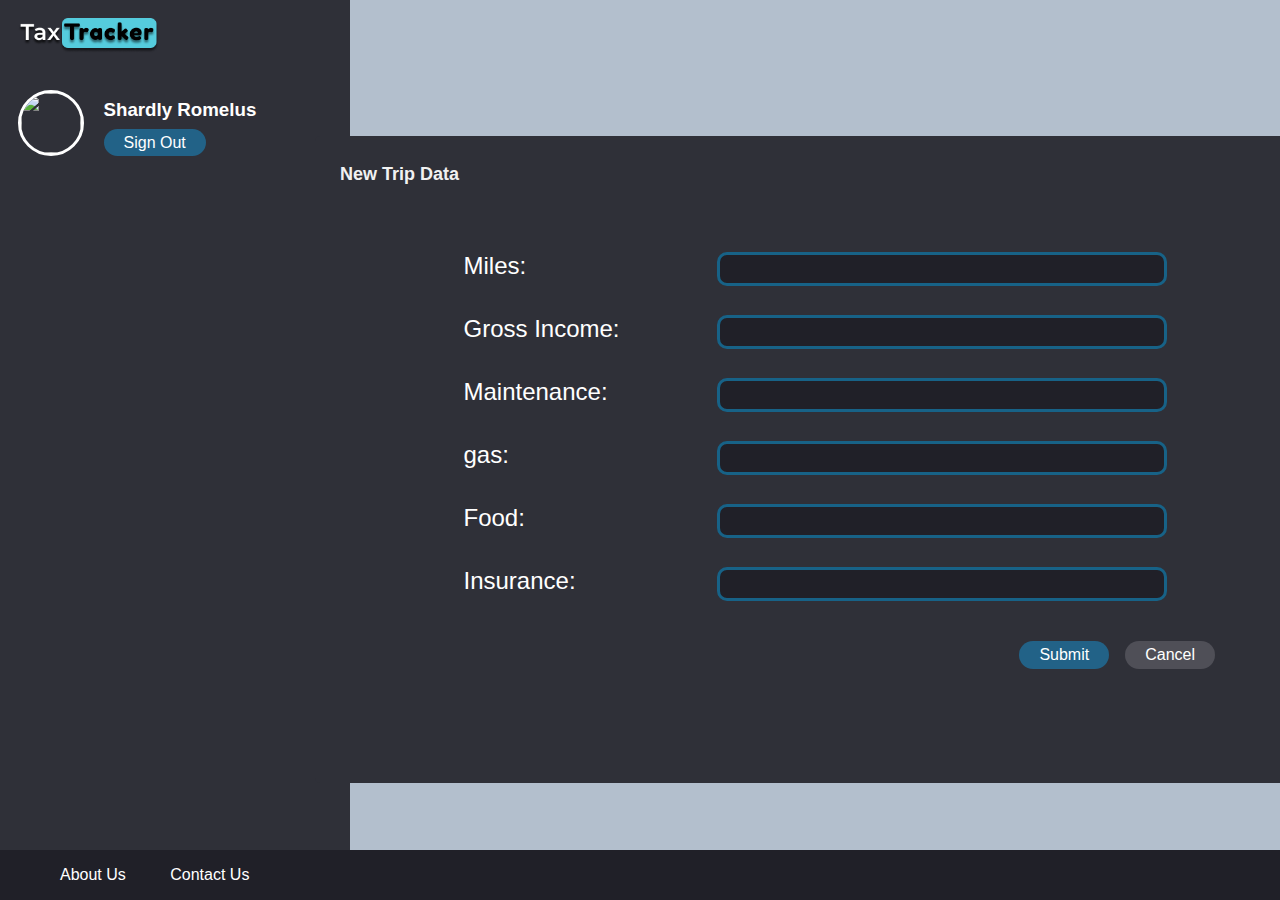
==== new_trip.html @ 870d1b63 "update template for new and update trip" ====
<!DOCTYPE html>
<html lang="en" dir="ltr">
  <head>
    <meta charset="utf-8">
    <link rel="stylesheet" href="new_trip.css">
    <title>Tax Tracker</title>
  </head>
  <body>
    <div class="container">
      <div class="container-inside">
        <nav>
          <img src="Logo.png" alt="">
          <div class="profile-info">
            <img class="prof-picture" src="https://via.placeholder.com/150">
            <div class="profile-name">
              <h3>Shardly Romelus</h3>
              <a class="button" href="./index.html">Sign Out</a>
            </div>
          </div>
        </nav>

      </div>
    </div>

    <div class="container-aside">
      <div class="container-trips">
        <div class="trips-details-header">
          <p id="trips_title">New Trip Data</p>
        </div>
        <div class="trips-details-content">
          <div class="trips-form-card">
            <form class="" action="index.html" method="post">
              <!-- <label for="miles">Miles:</label>
              <input type="text" id="miles" name="miles" value=""><br> -->
              <div class="label-input">
                <div class="label">
                  <label for="miles">Miles:</label><br>
                  <label for="grossincome">Gross Income:</label><br>
                  <label for="maintenance">Maintenance:</label><br>
                  <label for="gas">gas:</label><br>
                  <label for="food">Food:</label><br>
                  <label for="insurance">Insurance:</label><br>
                </div>
                <div class="input">
                  <input type="text" id="miles" name="miles" value=""><br>
                  <input type="text" id="grossincome" name="grossincome" value=""><br>
                  <input type="text" id="maintenance" name="maintenance" value=""><br>
                  <input type="text" id="gas" name="gas" value=""><br>
                  <input type="text" id="food" name="food" value=""><br>
                  <input type="text" id="insurance" name="insurance" value=""><br>
                </div>
              </div>
              <div class="action-buttons">
                <button class="button">Submit</button>
                <a class="button button-cancel" href="./trip_details.html">Cancel</a>
              </div>
            </form>
          </div>
        </div>
      </div>
    </div>
    <footer class="footer">
      <ul>
        <li><a href="#">About Us</a></li>
        <li><a href="#">Contact Us</a></li>
      </ul>
    </footer>
  </body>
</html>
---- new_trip.css ----
html, body {
  height: 100%;
  margin: 0;
  background: #b3bfcd;
  position: relative;
  color: #fff;
  font-family: Helvetica, sans-serif;
}

a {
  text-decoration: none;
  color: #fff;
}


nav {
  margin-left: 5%;
  padding-top: 5%;
}


nav img {
  width: 42.5%;
}

input {
  margin-top: 2%;
  margin-bottom: 20px;
  outline-style: none;
  border: 3px solid #176287;
  box-sizing: border-box;
  border-radius: 10px;
  background: #202028;
  color: #fff;
  width: 450px;
  height: 34px;
}

label {
  display: inline-block;
  margin: 9px 0 26px;
}

.action-buttons {
  display: flex;
  justify-content: flex-end;
}

.button {
  background-color: #226287;
  padding: 5px 20px;
  border-radius: 50px;
  border: none;
  font-size: 16px;
  outline-style: none;
  color: #fff;
}

.button-cancel {
  background: #4f4f57;
  margin-left: 2%;
}

.container-aside {
  position: fixed;
  width: 1000px;
  bottom: 13%;
  left: 50%;
  margin-left: -325px;
}


.container-trips {
  border: 5px solid #2F3038;
  background: #2F3038;
  border-radius: 5px;
}

.label-input {
  display: flex;
  justify-content: space-around;
  margin-bottom: 20px;
}

.trips-details-content {
  /* border: 5px solid red; */
  width: 800px;
  height: 530px;
  margin: 0 auto;
  padding-bottom: 4%;
}

.container {
  min-height: 100%;
  background: #2F3038;
  width: 350px;
}

.trips-details-header {
  display: flex;
  padding: 5px 20px;
  font-weight: bold;
  font-size: 18px;
}

.trips-details-header #trips_title {
  color: #f1f1f1;
}

.trips-form-card {
  /* border: 5px solid red; */
  padding-top: 35px;
  font-size: 24px;
  /* margin-bottom: 10px; */
}



.profile-info img {
  width: 60px;
  height: 60px;
  border: 3px solid white;
  border-radius: 50%;
  margin-right: 20px;
}

.profile-info {
  display: flex;
  margin-top: 10%;
  color: #fff;
}

.profile-name a {
  position: relative;
  top: -15px;
}

.profile-name h3 {
  position: relative;
  top: -10px;
}


.footer {
  height: 50px;
  margin-top: -50px;
}

.footer ul {
  margin: 0;
}

.footer ul li {
  display: inline;
  margin: 20px;
}

footer {
  background: #202028;
  color: #fff;
  line-height: 50px;
}

footer a {
  color: #fff;
}
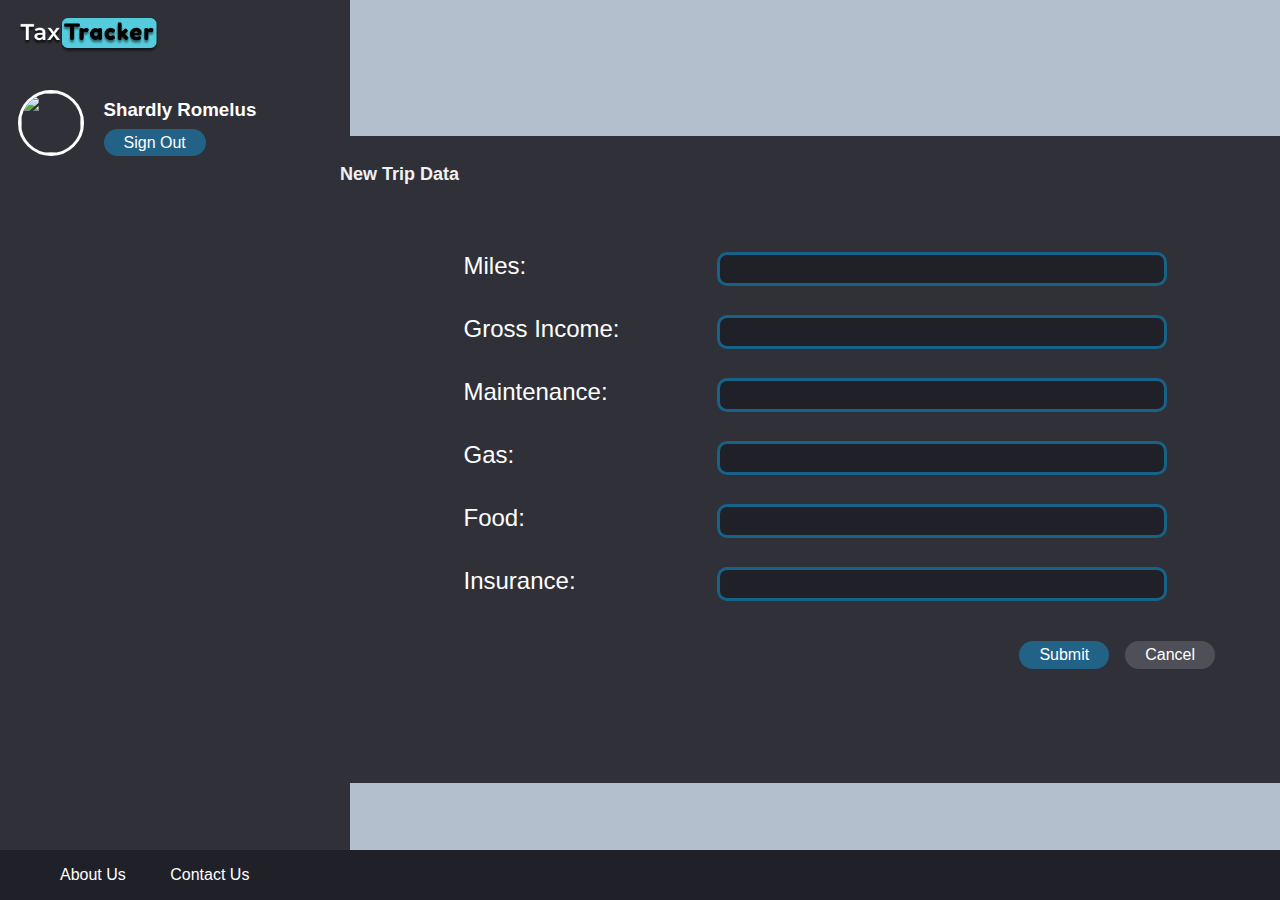
==== commit 8cd52e51: "add page numbers" ====
--- a/new_trip.html
+++ b/new_trip.html
@@ -30,14 +30,12 @@
         <div class="trips-details-content">
           <div class="trips-form-card">
             <form class="" action="index.html" method="post">
-              <!-- <label for="miles">Miles:</label>
-              <input type="text" id="miles" name="miles" value=""><br> -->
               <div class="label-input">
                 <div class="label">
                   <label for="miles">Miles:</label><br>
                   <label for="grossincome">Gross Income:</label><br>
                   <label for="maintenance">Maintenance:</label><br>
-                  <label for="gas">gas:</label><br>
+                  <label for="gas">Gas:</label><br>
                   <label for="food">Food:</label><br>
                   <label for="insurance">Insurance:</label><br>
                 </div>
